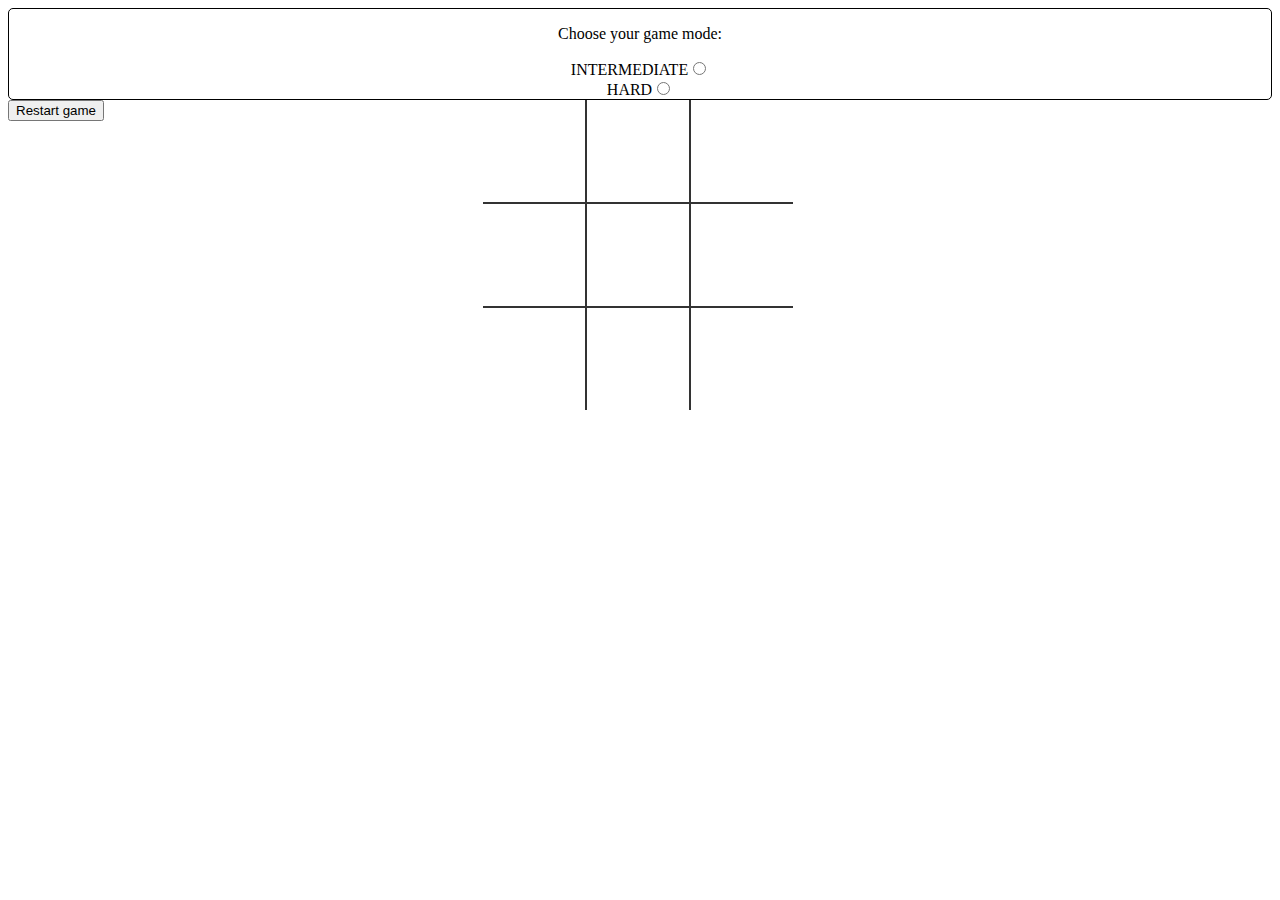
==== index.html @ 33aadb77 "feat: difficulties" ====
<!DOCTYPE html>
<html lang="en">
<head>
    <meta charset="UTF-8">
    <meta http-equiv="X-UA-Compatible" content="IE=edge">
    <meta name="viewport" content="width=device-width, initial-scale=1.0">
    <link href="https://cdn.jsdelivr.net/npm/bootstrap@5.2.3/dist/css/bootstrap.min.css" rel="stylesheet" integrity="sha384-rbsA2VBKQhggwzxH7pPCaAqO46MgnOM80zW1RWuH61DGLwZJEdK2Kadq2F9CUG65" crossorigin="anonymous">
    <link rel="stylesheet" href="./style.css">
    <link rel="shortcut icon" href="./icon.ico" type="image/x-icon">
    <title>Tic Tac Toe</title>
</head>
<body>
    <table>
        <tr>
            <td class="cell" id="0"></td>
            <td class="cell" id="1"></td>
            <td class="cell" id="2"></td>
        </tr>
        <tr>
            <td class="cell" id="3"></td>
            <td class="cell" id="4"></td>
            <td class="cell" id="5"></td>
        </tr>
        <tr>
            <td class="cell" id="6"></td>
            <td class="cell" id="7"></td>
            <td class="cell" id="8"></td>
        </tr>
    </table>
    <div class="endgame">
        <div class="text"></div>
        <button onclick="startGame()">Play again!</button>
    </div>
    <div class="difficulty">
        <p class="mb-0">Choose your game mode:</p>
        <label>INTERMEDIATE<input class="mx-1" type="radio" value="intermediate" name="difficulty"></label>
        <label>HARD<input class="mx-1" type="radio" value="hard" name="difficulty"></label>
    </div>
    <button onclick="startGame()">Restart game</button>

    <script src="https://cdn.jsdelivr.net/npm/bootstrap@5.2.3/dist/js/bootstrap.bundle.min.js" integrity="sha384-kenU1KFdBIe4zVF0s0G1M5b4hcpxyD9F7jL+jjXkk+Q2h455rYXK/7HAuoJl+0I4" crossorigin="anonymous"></script>
    <script src="./script.js"></script>
</body>
</html>
---- style.css ----
td {
    border: 2px solid #333;
    height: 100px;
    width: 100px;
    text-align: center;
    vertical-align: middle;
    font-family: "Comic Sans MS", cursive, sans-serif;
    font-size: 70px;
    cursor: pointer;
}

table {
    border-collapse: collapse;
    position: absolute;
    left: 50%;
    margin-left: -157px;
    top: 100px;
}

table tr:first-child td {
    border-top: none;
}

table tr:last-child td {
    border-bottom: none;
}

table tr td:first-child {
    border-left: none;
}

table tr td:last-child {
    border-right: none;
}

.endgame {
    display: none;
    width: 200px;
    top: 170px;
    background-color: rgba(205, 133, 63, 0.8);
    position: absolute;
    left: 50%;
    margin-left: -100px;
    padding-top: 50px;
    padding-bottom: 50px;
    text-align: center;
    border-radius: 5px;
    color: #fff;
    font-size: 2em;
}

.difficulty {
    border: 1px solid black;
    border-radius: 5px;
    display: flex;
    flex-direction: column;
    justify-content: center;
    align-items: center;
}
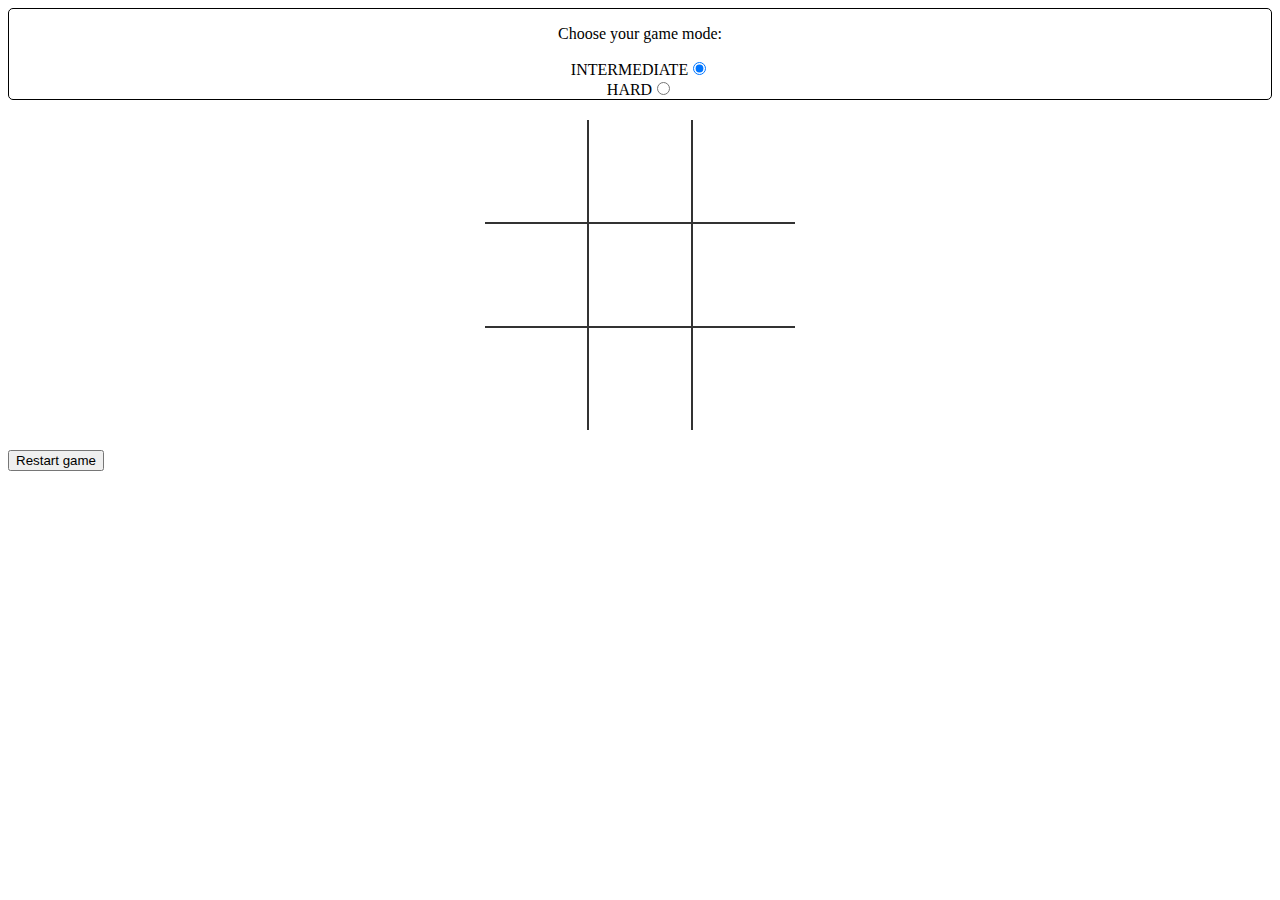
==== commit 4b787887: "modified: styles" ====
--- a/index.html
+++ b/index.html
@@ -10,6 +10,11 @@
     <title>Tic Tac Toe</title>
 </head>
 <body>
+    <div class="difficulty">
+        <p class="mb-0">Choose your game mode:</p>
+        <label>INTERMEDIATE<input class="mx-1" type="radio" value="intermediate" name="difficulty" checked></label>
+        <label>HARD<input class="mx-1" type="radio" value="hard" name="difficulty"></label>
+    </div>
     <table>
         <tr>
             <td class="cell" id="0"></td>
@@ -31,12 +36,9 @@
         <div class="text"></div>
         <button onclick="startGame()">Play again!</button>
     </div>
-    <div class="difficulty">
-        <p class="mb-0">Choose your game mode:</p>
-        <label>INTERMEDIATE<input class="mx-1" type="radio" value="intermediate" name="difficulty"></label>
-        <label>HARD<input class="mx-1" type="radio" value="hard" name="difficulty"></label>
+    <div class="d-flex justify-content-center">
+        <button onclick="startGame()">Restart game</button>
     </div>
-    <button onclick="startGame()">Restart game</button>
 
     <script src="https://cdn.jsdelivr.net/npm/bootstrap@5.2.3/dist/js/bootstrap.bundle.min.js" integrity="sha384-kenU1KFdBIe4zVF0s0G1M5b4hcpxyD9F7jL+jjXkk+Q2h455rYXK/7HAuoJl+0I4" crossorigin="anonymous"></script>
     <script src="./script.js"></script>
--- a/style.css
+++ b/style.css
@@ -5,16 +5,17 @@
     text-align: center;
     vertical-align: middle;
     font-family: "Comic Sans MS", cursive, sans-serif;
-    font-size: 70px;
+    font-size: 64px;
     cursor: pointer;
+}
+
+td:active {
+    cursor: url(./icon.jpeg), grab;
 }
 
 table {
     border-collapse: collapse;
-    position: absolute;
-    left: 50%;
-    margin-left: -157px;
-    top: 100px;
+    margin: 20px auto;
 }
 
 table tr:first-child td {
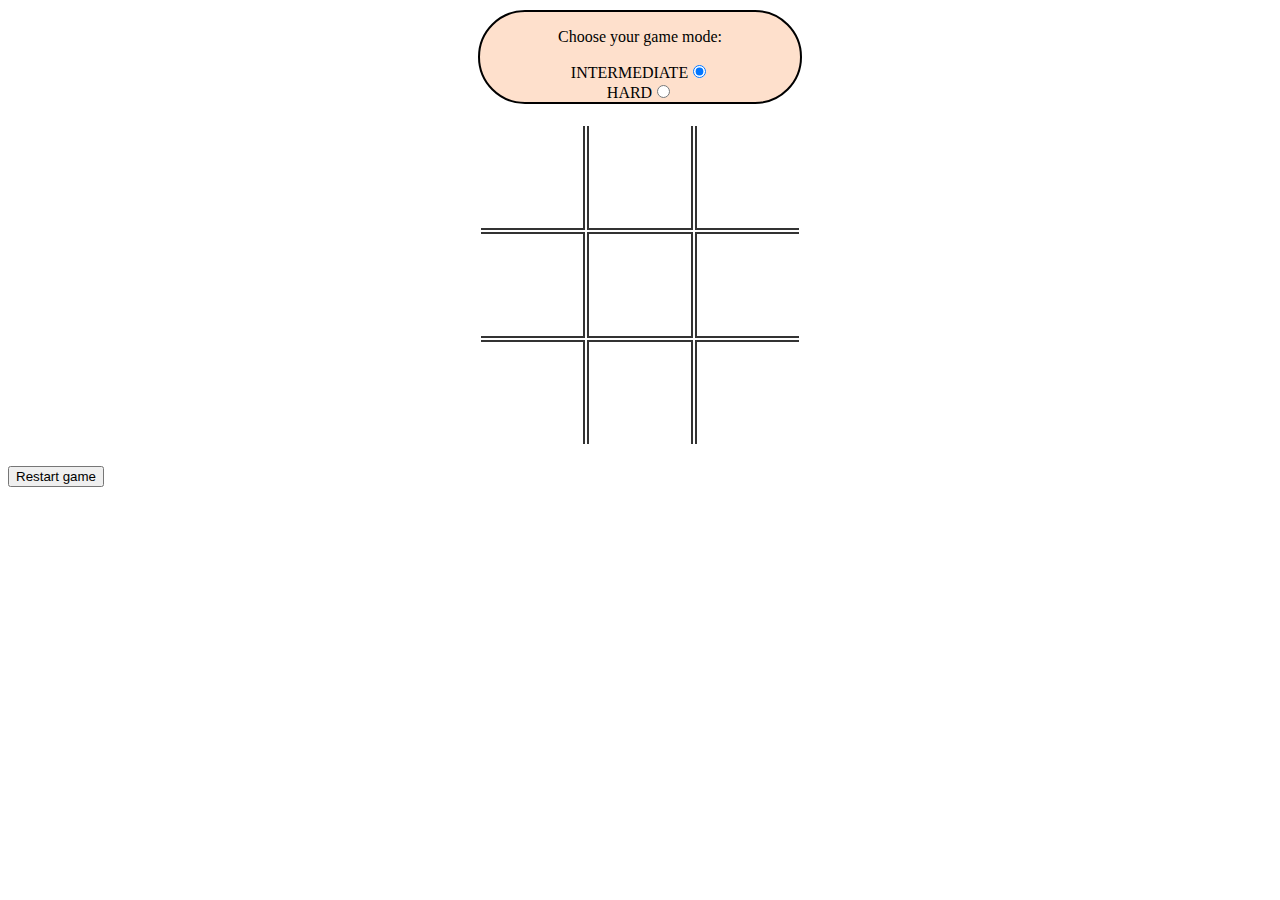
==== commit 44f39a5c: "change: styles" ====
--- a/index.html
+++ b/index.html
@@ -6,7 +6,7 @@
     <meta name="viewport" content="width=device-width, initial-scale=1.0">
     <link href="https://cdn.jsdelivr.net/npm/bootstrap@5.2.3/dist/css/bootstrap.min.css" rel="stylesheet" integrity="sha384-rbsA2VBKQhggwzxH7pPCaAqO46MgnOM80zW1RWuH61DGLwZJEdK2Kadq2F9CUG65" crossorigin="anonymous">
     <link rel="stylesheet" href="./style.css">
-    <link rel="shortcut icon" href="./icon.ico" type="image/x-icon">
+    <link rel="shortcut icon" href="./assets/icon.ico" type="image/x-icon">
     <title>Tic Tac Toe</title>
 </head>
 <body>
@@ -33,7 +33,7 @@
         </tr>
     </table>
     <div class="endgame">
-        <div class="text"></div>
+        <div class="text mb-4"></div>
         <button onclick="startGame()">Play again!</button>
     </div>
     <div class="d-flex justify-content-center">
--- a/style.css
+++ b/style.css
@@ -1,3 +1,7 @@
+html {
+    cursor: url(https://cdn.custom-cursor.com/db/14380/32/color-cherry-cursor.png), pointer; 
+}
+
 td {
     border: 2px solid #333;
     height: 100px;
@@ -6,15 +10,19 @@
     vertical-align: middle;
     font-family: "Comic Sans MS", cursive, sans-serif;
     font-size: 64px;
-    cursor: pointer;
+    cursor: url(https://cdn.custom-cursor.com/db/14379/32/color-cherry-pointer.png), pointer;
+}
+
+label, input, button {
+    cursor: url(https://cdn.custom-cursor.com/db/14567/32/color-chilli-red-pointer.png), pointer !important;
 }
 
 td:active {
-    cursor: url(./icon.jpeg), grab;
+    cursor: url(https://cdn.discordapp.com/attachments/762875738327351297/1089015811596894283/color-cherry-pointer-big.png), pointer !important;
 }
 
 table {
-    border-collapse: collapse;
+    border-collapse: separate;
     margin: 20px auto;
 }
 
@@ -36,12 +44,14 @@
 
 .endgame {
     display: none;
-    width: 200px;
-    top: 170px;
-    background-color: rgba(205, 133, 63, 0.8);
+    width: 308px;
+    height: 310px;
+    top: 106px;
+    background-color: rgba(250, 100, 0, 0.6);
     position: absolute;
-    left: 50%;
-    margin-left: -100px;
+    left: 0;
+    right: 0;
+    margin: 0 auto;
     padding-top: 50px;
     padding-bottom: 50px;
     text-align: center;
@@ -51,8 +61,11 @@
 }
 
 .difficulty {
-    border: 1px solid black;
-    border-radius: 5px;
+    width: 320px;
+    margin: 10px auto;
+    background-color: rgba(250, 100, 0, 0.2);
+    border: 2px solid black;
+    border-radius: 50px;
     display: flex;
     flex-direction: column;
     justify-content: center;
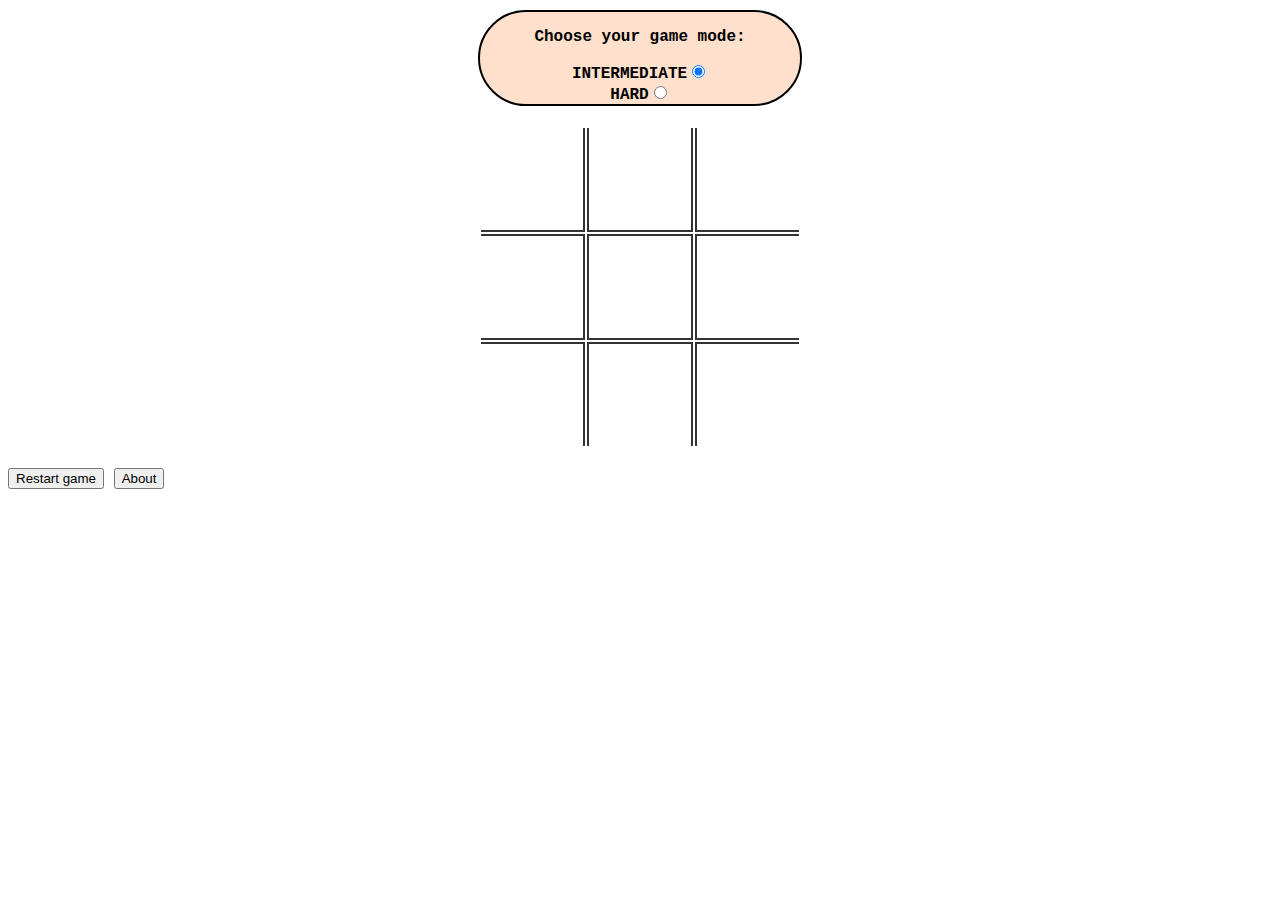
==== commit ff4acad9: "feat: about" ====
--- a/index.html
+++ b/index.html
@@ -12,8 +12,8 @@
 <body>
     <div class="difficulty">
         <p class="mb-0">Choose your game mode:</p>
-        <label>INTERMEDIATE<input class="mx-1" type="radio" value="intermediate" name="difficulty" checked></label>
-        <label>HARD<input class="mx-1" type="radio" value="hard" name="difficulty"></label>
+        <label class="text-success text-opacity-75">INTERMEDIATE<input class="mx-1" type="radio" value="intermediate" name="difficulty" checked></label>
+        <label class="text-danger">HARD<input class="mx-1" type="radio" value="hard" name="difficulty"></label>
     </div>
     <table>
         <tr>
@@ -36,8 +36,9 @@
         <div class="text mb-4"></div>
         <button onclick="startGame()">Play again!</button>
     </div>
-    <div class="d-flex justify-content-center">
-        <button onclick="startGame()">Restart game</button>
+    <div class="buttons d-flex flex-column align-items-center gap-2">
+        <button onclick="startGame()">Restart game</button> 
+        <a href="./about.html"><button>About</button></a>
     </div>
 
     <script src="https://cdn.jsdelivr.net/npm/bootstrap@5.2.3/dist/js/bootstrap.bundle.min.js" integrity="sha384-kenU1KFdBIe4zVF0s0G1M5b4hcpxyD9F7jL+jjXkk+Q2h455rYXK/7HAuoJl+0I4" crossorigin="anonymous"></script>
--- a/style.css
+++ b/style.css
@@ -1,5 +1,10 @@
 html {
-    cursor: url(https://cdn.custom-cursor.com/db/14380/32/color-cherry-cursor.png), pointer; 
+    cursor: url(https://cdn.custom-cursor.com/db/14380/32/color-cherry-cursor.png), pointer;
+}
+
+body {
+    font-family: 'Courier New', Courier, monospace;
+    font-weight: bolder !important;
 }
 
 td {
@@ -9,7 +14,8 @@
     text-align: center;
     vertical-align: middle;
     font-family: "Comic Sans MS", cursive, sans-serif;
-    font-size: 64px;
+    font-weight: 100;
+    font-size: 60px;
     cursor: url(https://cdn.custom-cursor.com/db/14379/32/color-cherry-pointer.png), pointer;
 }
 
@@ -70,4 +76,12 @@
     flex-direction: column;
     justify-content: center;
     align-items: center;
+}
+
+.about {
+    width: 320px;
+    margin: 10px auto;
+    background-color: rgba(250, 100, 0, 0.2);
+    border: 2px solid black;
+    border-radius: 10px;
 }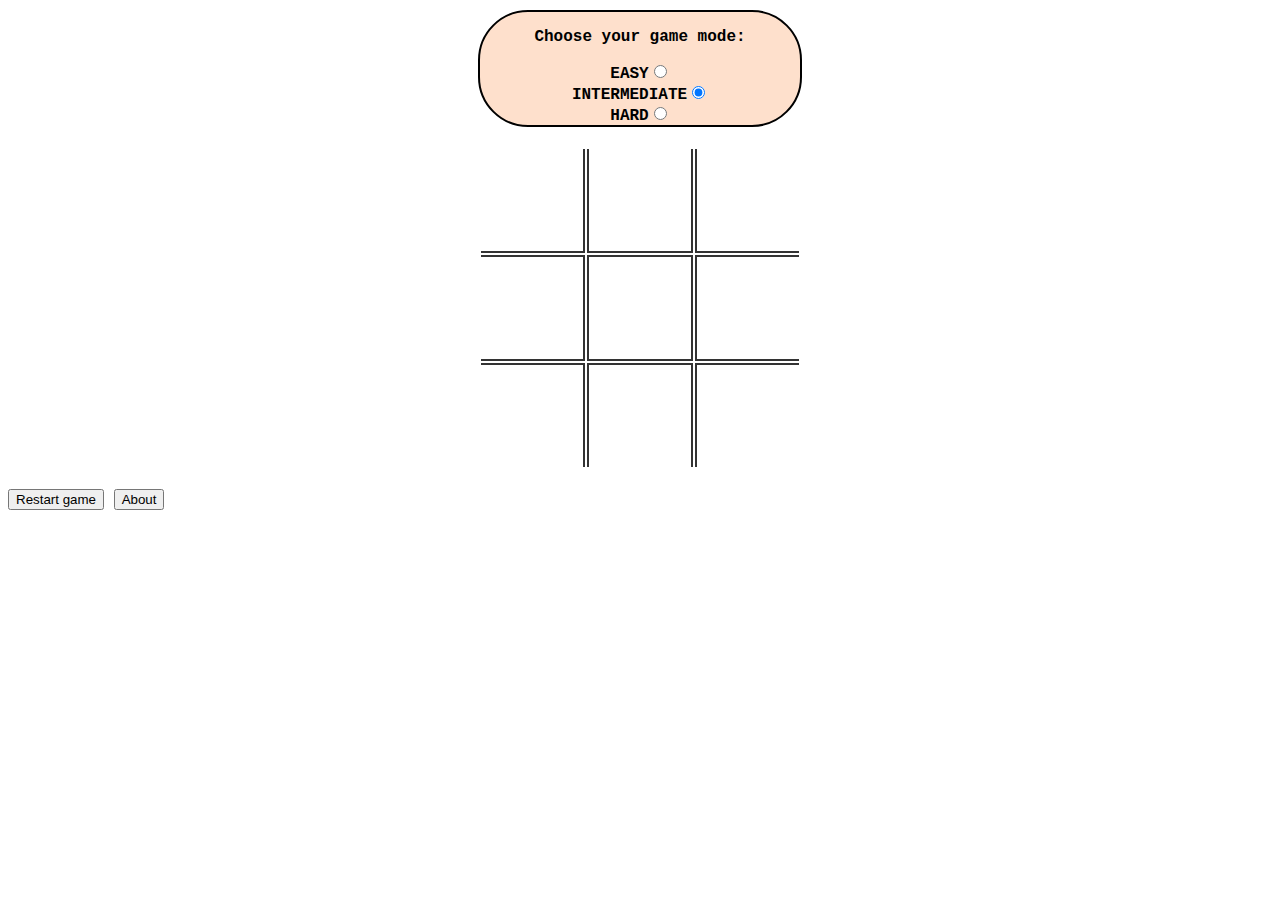
==== commit 0d6b88ed: "feat: add easy mode" ====
--- a/index.html
+++ b/index.html
@@ -12,7 +12,8 @@
 <body>
     <div class="difficulty">
         <p class="mb-0">Choose your game mode:</p>
-        <label class="text-success text-opacity-75">INTERMEDIATE<input class="mx-1" type="radio" value="intermediate" name="difficulty" checked></label>
+        <label class="text-primary">EASY<input class="mx-1" type="radio" value="easy" name="difficulty" checked></label>
+        <label class="text-success">INTERMEDIATE<input class="mx-1" type="radio" value="intermediate" name="difficulty" checked></label>
         <label class="text-danger">HARD<input class="mx-1" type="radio" value="hard" name="difficulty"></label>
     </div>
     <table>
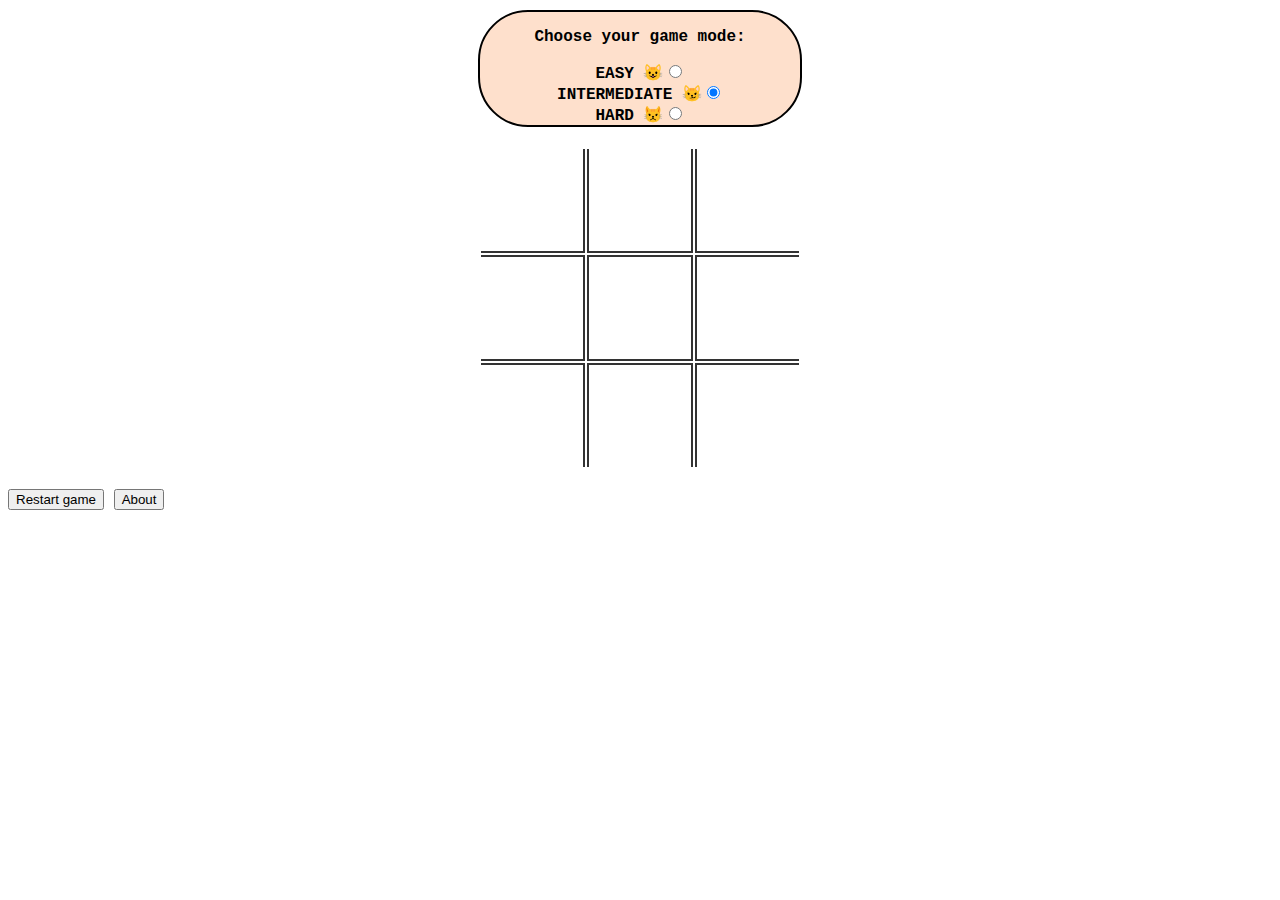
==== commit 9b2850f1: "feat: difficulty function!" ====
--- a/index.html
+++ b/index.html
@@ -12,9 +12,9 @@
 <body>
     <div class="difficulty">
         <p class="mb-0">Choose your game mode:</p>
-        <label class="text-primary">EASY<input class="mx-1" type="radio" value="easy" name="difficulty" checked></label>
-        <label class="text-success">INTERMEDIATE<input class="mx-1" type="radio" value="intermediate" name="difficulty" checked></label>
-        <label class="text-danger">HARD<input class="mx-1" type="radio" value="hard" name="difficulty"></label>
+        <label class="text-primary">EASY 😺<input class="mx-1" type="radio" value="easy" name="difficulty" onclick="setDifficulty()"></label>
+        <label class="text-success">INTERMEDIATE 😼<input class="mx-1" type="radio" value="intermediate" name="difficulty" checked onclick="setDifficulty()"></label>
+        <label class="text-danger">HARD 😾<input class="mx-1" type="radio" value="hard" name="difficulty" onclick="setDifficulty()"></label>
     </div>
     <table>
         <tr>
--- a/style.css
+++ b/style.css
@@ -50,9 +50,9 @@
 
 .endgame {
     display: none;
-    width: 308px;
-    height: 310px;
-    top: 106px;
+    width: 304px;
+    height: 306px;
+    top: 131px;
     background-color: rgba(250, 100, 0, 0.6);
     position: absolute;
     left: 0;
@@ -61,7 +61,6 @@
     padding-top: 50px;
     padding-bottom: 50px;
     text-align: center;
-    border-radius: 5px;
     color: #fff;
     font-size: 2em;
 }
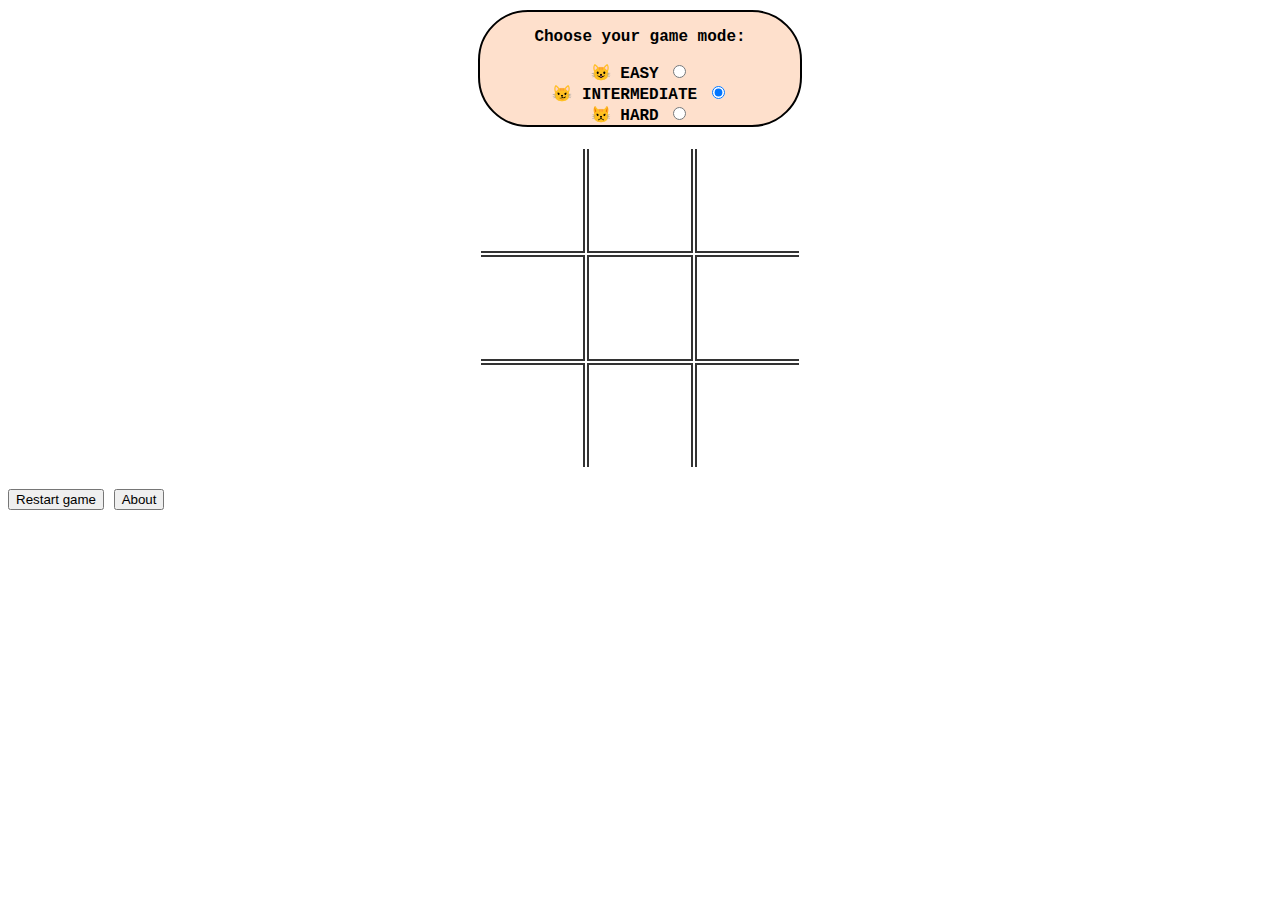
==== commit a103db30: "Change: emojis" ====
--- a/index.html
+++ b/index.html
@@ -7,14 +7,17 @@
     <link href="https://cdn.jsdelivr.net/npm/bootstrap@5.2.3/dist/css/bootstrap.min.css" rel="stylesheet" integrity="sha384-rbsA2VBKQhggwzxH7pPCaAqO46MgnOM80zW1RWuH61DGLwZJEdK2Kadq2F9CUG65" crossorigin="anonymous">
     <link rel="stylesheet" href="./style.css">
     <link rel="shortcut icon" href="./assets/icon.ico" type="image/x-icon">
+    <link rel="preconnect" href="https://fonts.googleapis.com">
+    <link rel="preconnect" href="https://fonts.gstatic.com" crossorigin>
+    <link href="https://fonts.googleapis.com/css2?family=Indie+Flower&display=swap" rel="stylesheet">
     <title>Tic Tac Toe</title>
 </head>
 <body>
     <div class="difficulty">
         <p class="mb-0">Choose your game mode:</p>
-        <label class="text-primary">EASY 😺<input class="mx-1" type="radio" value="easy" name="difficulty" onclick="setDifficulty()"></label>
-        <label class="text-success">INTERMEDIATE 😼<input class="mx-1" type="radio" value="intermediate" name="difficulty" checked onclick="setDifficulty()"></label>
-        <label class="text-danger">HARD 😾<input class="mx-1" type="radio" value="hard" name="difficulty" onclick="setDifficulty()"></label>
+        <label class="text-primary">😺 EASY <input class="mx-1" type="radio" value="easy" name="difficulty" onclick="setDifficulty()"></label>
+        <label class="text-success">😼 INTERMEDIATE <input class="mx-1" type="radio" value="intermediate" name="difficulty" checked onclick="setDifficulty()"></label>
+        <label class="text-danger">😾 HARD <input class="mx-1" type="radio" value="hard" name="difficulty" onclick="setDifficulty()"></label>
     </div>
     <table>
         <tr>
--- a/style.css
+++ b/style.css
@@ -13,10 +13,16 @@
     width: 100px;
     text-align: center;
     vertical-align: middle;
-    font-family: "Comic Sans MS", cursive, sans-serif;
+    font-family: 'Comic Sans MS', 'Indie Flower', cursive;
     font-weight: 100;
-    font-size: 60px;
+    font-size: 62px;
     cursor: url(https://cdn.custom-cursor.com/db/14379/32/color-cherry-pointer.png), pointer;
+}
+
+@media (max-width: 425px) {
+    td {
+        font-weight: 900;
+    }
 }
 
 label, input, button {
